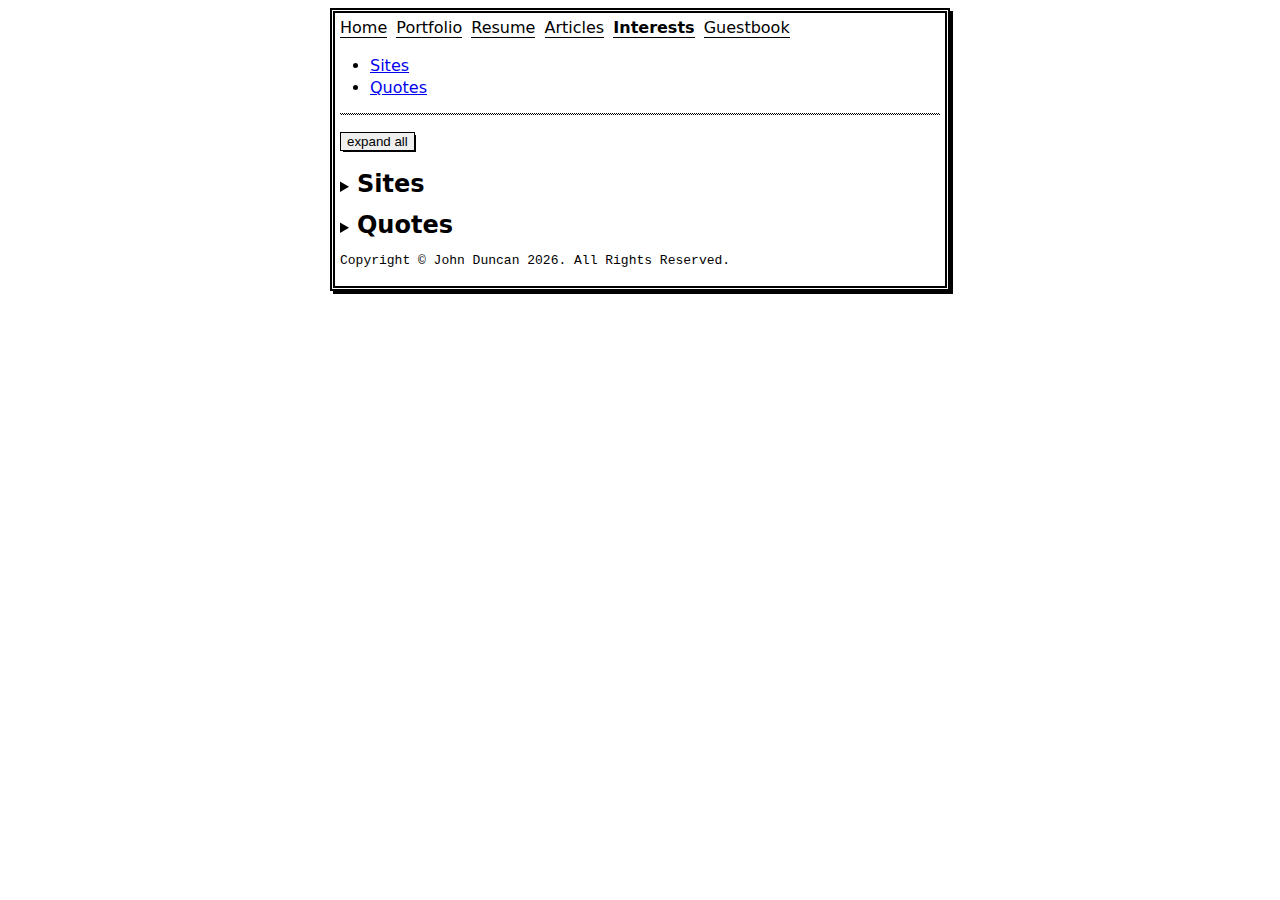
==== interests.html @ 8f8f857f "homepage" ====
<!doctype html>
<head>
	<meta charset="utf-8">
	<meta name="Author" content="John Duncan"/>
	<meta name="description" content="interests">
	<link rel="stylesheet" type="text/css" href="css/style.css"/>
	<title>interests</title>
	<link rel="inspiration" href="https://uriel.cat-v.org/profile">
	<script src="toc.js" type="module"></script>
</head>

<body>
	<header class="text">
		<a href="index.html">Home</a>
		<a href="portfolio.html">Portfolio</a>
		<a href="cv.pdf">Resume</a>
		<a href="research.html">Articles</a>
		<a href="interests.html"><b>Interests</b></a>
		<a href="https://www.yourworldoftext.com/~johnduncan/">Guestbook</a>
	</header>

	<main>
		<!-- <a href="index.html"><img src="img/renéefrench/back.gif"></a> -->
		<!-- <img class="center" src="img/renéefrench/bugthumb.gif"> -->

		<ul id="toc">
			<li><a href="#sites">Sites</a></li>
			<li><a href="#quotes">Quotes</a></li>
			<!--
			<li><a href="#music">Music</a></li>
			<li><a href="#literature">Literature</a></li>
			<ul>
				<li><a href="#authors">Authors</a></li>
				<li><a href="#books">Books</a></li>
				<li><a href="#journalists">Journalists</a></li>
				<li><a href="#philosophy">Philosophy</a></li>
				<li><a href="#poetry">Poetry</a></li>
			</ul>
			<li><a href="#architecture">Architecture</a></li>
			<li><a href="#art">Art</a></li>
			<ul>
				<li><a href="#glass">Glass</a></li>
				<ul>
					<li><a href="#glassmakers">Glassmakers</a></li>
					<li><a href="#studios">Studios</a></li>
				</ul>
				<li><a href="#sculpture">Sculpture</a></li>
			</ul>
			<li><a href="#design">Design</a></li>
			<li><a href="#film">Film</a></li>
			<li><a href="#directors">Directors</a></li>
			<li><a href="#actors">Actors</a></li>
			<li><a href="#photography">Photography</a></li>
			<li><a href="#television">Television</a></li>
			<li><a href="#science">Science</a></li>
			<ul>
				<li><a href="#computer science">Computer Science</a></li>
				<li><a href="#physics">Physics</a></li>
				<li><a href="#inventors">Inventors</a></li>
			</ul>
			<li><a href="#sports">Sports</a></li>
			-->
		</ul>

		<hr>

		<p><button id="expand">expand all</button></p>

		<details id="sites">
			<summary>
				<h2 class="initial">Sites</h2>
			</summary>
			
			<a href="https://thaer.no/ether/opening">https://thaer.no/</a>
			<a href="https://fauux.neocities.org/">https://fauux.neocities.org/</a>
		</details>

		<!-- https://stackoverflow.com/a/23979192/6201291 -->
		<details id="quotes">
			<summary><h2 class="initial">Quotes</h2></summary>
<blockquote><q>In some far off place
Many light years in space
I'll wait for you.
Where human feet have never trod,
Where human eyes have never seen.
I'll build a world of abstract dreams
And wait for you.</q>
— Sun Ra, Monorails and Satellites</blockquote>

<blockquote><q>He stepped down, trying not to look long at her, as if she were the sun, yet he saw her, like the sun, even without looking.</q>
— Leo Tolstoy, Anna Karenina</blockquote>

<blockquote><q>I can see the sun, but even if I cannot see the sun, I know that it exists. And to know that the sun is there - that is living.</q>
— Fyodor Dostoyevsky, The Brothers Karamazov</blockquote>

<blockquote><q>It felt like I swallowed the sun when we first met.</q>
— Shunji Iwai, April Story</blockquote>

<!-- ohttps://twitter.com/aesthetikeit/status/1483518958422478851 -->
<blockquote><q>then, with a passion exceeding all my
passions, I long for her kiss's sun to
shine in my mouth, on my day of
reckoning and deep shadows,

and I shall say: 'Come close!' And if I
thought I might taste her lips the day
I die, I should long for the day of my
death as if for the Messiah.</q>
— T. Carmi ט. כרמי, The Penguin Book of Hebrew Verse (2006)</blockquote>

<blockquote><q>Love is not consolation. It is light.</q>
— Simone Weil</blockquote>

<blockquote><q>When I was alive, I aimed to be a student not of longing but of light.</q>
― Maggie Nelson, Bluets</blockquote>

<blockquote><q>For no eye has ever seen the sun without becoming sun-like, nor could a soul ever see beauty without becoming beautiful. You must first actually become wholly God-like and wholly beautiful if you intend to see God and beauty.</q>
— Plotinus, 1.6.9.31-34</blockquote>

<blockquote><q>If the eye were not kindred to the Sun, it could not behold its light.</q>
— Goethe</blockquote>

<blockquote><q cite="https://archive.org/details/lessoiresdesai00mais/page/22/mode/2up p22">La terre entière, continuellement imbibée de sang, n'est qu'un autel immense où tout ce qui vit doit être immolé sans fin, sans mesure, sans relâche, jusqu'à la consommation des choses, jusqu'à l'extinction du mal, jusqu'à la mort de la mort</q>
(<q>The whole earth, perpetually steeped in blood, is nothing but a vast altar upon which all that is living must be immolated without end, without measure, without respite, until the consummation of things, until the extinction of evil, until the death of death.</q>)
— Joseph de Maistre, Les Soirées de Saint-Pétersbourg</blockquote>

<blockquote><q>'Come, my friends!' I said. 'Let us go! At last Mythology and the mystic cult of the ideal have been left behind. We are going to be present at the birth of the centaur and we shall soon see the first angels fly! We must break down the gates of life to test the bolts and the padlocks! Let us go! Here is they very first sunrise on earth! Nothing equals the splendor of its red sword which strikes for the first time in our millennial darkness.'</q>
— Manifesto of Futurism, Filippo Tommaso F.T. Marinetti</blockquote>

<blockquote><q>He could refract an idea which everyone thought simple into a hundred others, as the prism does with sunlight, each finer than the other, then gather together a host of others to recreate the white light of the sun, where others merely saw disorder and confusion.</q>
— Georg Christoph Lichtenberg as quoted in The Intelligence of Evil: Or, The Lucidity Pact by Jean Baudrillard</blockquote>

<blockquote><q>She appeared like an angel. Out of this filthy mess, she is alone. They... cannot... touch... her...</q>
— Paul Schrader, Taxi Driver</blockquote>

<blockquote><q>We sometimes encounter people, even perfect strangers, who begin to interest us at first sight, somehow suddenly, all at once, before a word has been spoken.</q>
— Fyodor Dostoyevsky, Crime and Punishment</blockquote>

<blockquote><q>Good communication is as stimulating as black coffee, and just as hard to sleep after.</q>

<q>Him that I love, I wish to be free – even from me.</q>
— Anne Morrow Lindbergh</blockquote>

<blockquote><q>The great art of films does not consist of descriptive movement of face and body, but in the movements of thought and soul transmitted in a kind of intense isolation.</q>
— Louise Brooks through James Card, Sight & Sound (Summer 1958, p. 240) <!-- Lulu in Hollywood --> </blockquote>

<blockquote><q>Loneliness does not come from having no people about one, but from being unable to communicate the things that seem important to oneself.</q>
— Carl Jung</blockquote>

<blockquote><q>Why do I feel this alone? Basically, because I’ve always been alone. I’ve always been alone. And alone I’ll be. It’s about time I become aware of it and never forget it.</q>
— Andrei Tarkovsky </blockquote>

<blockquote><q>Loneliness has followed me my whole life, everywhere. In bars, in cars, sidewalks, stores, everywhere. There's no escape. I'm God's lonely man.</q>
— Paul Schrader, Taxi Driver </blockquote>

<blockquote><q>We are discontinuous beings, individuals who perish in isolation in the midst of an incomprehensible adventure, but we yearn for our lost continuity ... Along with our tormenting desire that this evanescent thing should last, there stands our obsession with a primal continuity linking us with everything that is ... this nostalgia is responsible for ... eroticism in man.</q>

<q>Erotism is the affirmation of life, even in death</q>
— Bataille, Erotism: Death and Sensuality</blockquote>

<blockquote><q>I want to be with those who know secret things or else alone.</q>

<q>Love consists of this: two solitudes that meet, protect and greet each other. </q>

<q>I hold this to be the highest task of a bond between two people: that each should stand guard over the solitude of the other.</q>

<q>The point of marriage is not to create a quick commonality by tearing down all boundaries; on the contrary, a good marriage is one in which each partner appoints the other to be the guardian of his solitude, and thus they show each other the greatest possible trust. A merging of two people is an impossibility, and where it seems to exist, it is a hemming-in, a mutual consent that robs one party or both parties of their fullest freedom and development. But once the realization is accepted that even between the closest people infinite distances exist, a marvelous living side-by-side can grow up for them, if they succeed in loving the expanse between them, which gives them the possibility of always seeing each other as a whole and before an immense sky.</q>
― Rainer Maria Rilke, Letters to a Young Poet </blockquote>

<blockquote><q>Man shouldn’t be able to see his own face – there’s nothing more sinister. Nature gave him the gift of not being able to see it, and of not being able to stare into his own eyes.

Only in the water of rivers and ponds could he look at his face. And the very posture he had to assume was symbolic. He had to bend over, stoop down, to commit the ignominy of beholding himself.

The inventor of the mirror poisoned the human heart.</q>
— Fernando Pessoa, The Book of Disquiet</blockquote>

<blockquote><q>The industriousness of the ancients is in our hands; they even make their past present in our times and we are struck dumb; their memory lives in us and we are without memorials of our own. What a miracle! The dead are alive and the living are buried by them.</q>
— Walter Map, De Nugis Curialium (12th century, ed. 1914 M.R. James, p. 203)</blockquote>

<blockquote><q>All soap abandon ye who enter here.</q>
— Krazy Kat Klub (1919)</blockquote>

<blockquote><q>It is inconceivable that something is lost forever.</q>
— The Instructions of Shuruppak, 2600 BCE</blockquote>
		</details>

		<!--
		<details id="music">
			<summary>
				<h2 class="initial"><a href="https://open.spotify.com/user/frub3nz">Music</a></h2>
			</summary>

			<ul>
				<li>Hank Williams</li>
				<li>Conor Oberst</li>
				<li>Eliott Smith</li>
				<li>Townes Van Zandt</li>
				<li>Neil Young</li>
				<li>døves</li>
				<li>Lana Del Rey</li>
				<li>Jenny Lewis</li>
			</ul>
			<p></p>
		</details>

		<details id="literature">
			<summary>
				<h2 class="initial"><a href="https://www.goodreads.com/user/show/52931482-john-duncan">Literature</a></h2>
			</summary>
			<h3 id="authors">Authors</h3>
			<h3 id="books">Books</h3>
			<h3 id="journalists">Journalists</h3>
				Janet Malcolm
			<h3 id="philosophy">Philosophy</h3>
			<ul>
				<li>Fernando Pessoa</li>
			</ul>
			<h3 id="poetry">Poetry</h3>
			<ul>
				<li>Sylvia Plath</li>
			</ul>

			<p></p>
		</details>

		<details id="architecture">
			<summary>
				<h2 class="initial">Architecture</h2>
				Sophia Hayden
			</summary>
			
			<p></p>
		</details>

		<details id="art">
			<summary>
				<h2 class="initial">Art</h2>
			</summary>

			<ul>
				<li><a href="https://www.instagram.com/reneefrench/">Renée French</a></li>
				<li><a href="https://twitter.com/artofthewake">Carol Wade</a></li>
				<li><a href="https://twitter.com/rosioire">Irene</a></li>
				<li>Egon Schiele</li>
				<li>Hildegard of Bingen</li>
				<li>Edvard Munch</li>
				<li>Robert Fludd</li>
				Alphonse Mucha
			</ul>

			<h3 id="glass">Glass</h3>
			<h4 id="glassmakers">Glassmakers</h4>
			<ul>
				<li>Louis Comfort Tiffany (Tiffany Studios)</li>
				<li>Clara Driscoll (Tiffany Studios)</li>
				<li>Agnes Northrop (Tiffany Studios)</li>
				<li>Frederick Carder (Steuben Glass Works)</li>
				<li>William Morris (Morris & Company)</li>
			</ul>

			<h4 id="studios">Studios</h4>
			<ul>
				<li>Tiffany Studios</li>
				<li>D'Ascenzo Studios</li>
				<li>Steuben Glass Works</li>
				<li>Morris & Company</li>
				<li>Handel</li>
				<li>Duffner & Kimberly</li>
				<li>Charles Parker Company</li>
				<li>Edward Miller & Company</li>
				<li>Bradley & Hubbard Manufacturing Company</li>
				<li>Royal Art Glass Company</li>
			</ul>

			<h4 id="typographers">Typographers</h4>
			<ul>
				Nicolas Jenson<
					Roman type

				Emery Walker
				T. J. Cobden-Sanderson
					Doves Type
			</ul>

			<h4> interior designers</h4>
			<ul>
				Candace Wheeler

			</ul>
	- Bigelow, Kennard & Co.
	- Chicago Mosaic
	- Steuben
	- Gorham
	- Galle
	- Whaley
	- Williamson
	- Moe Bridges
	- Rookwood
	- Teco
	- Pairpoint
	- Wilkinson
	- Suess
	- Daum Nancy
			<h3 id="sculpture">Sculpture</h3>
			<ul>
				<li>Stanisław Szukalski</li>
				<li>Jacob Epstein</li>
				<li>Henri Gaudier-Brzeska</li>
			</ul>

			<p></p>
		</details>

		<details id="design">
			<summary>
				<h2 class="initial">Design</h2>
			</summary>

			<p></p>
		</details>

		<details id="film">
			<summary>
				<h2 class="initial"><a href="https://letterboxd.com/johnduncan/">Film</a></h2>
			</summary>

			<img cite="https://www.loc.gov/item/00650637/ https://www.shutterstock.com/editorial/image-editorial/buster-keaton-5884024ab https://www.shutterstock.com/editorial/image-editorial/buster-keaton-1929-5868192a https://www.shutterstock.com/editorial/search/buster-keaton" class="center half" src="img/keaton.jpg">

			<h3 id="directors">Directors</h3>
			<ul>
				<li>Wong Kar-Wai</li>
				<li>Buster Keaton</li>
			</ul>
			<h3 id="actors">Actors</h3>
			<ul>
				<li>Buster Keaton</li>
			</ul>

			<p></p>
		</details>

		<details id="photography">
			<summary>
				<h2 class="initial"><a href="https://www.instagram.com/johndduncan/">Photography</a></h2>
			</summary>

			<ul>
				<li>Segey Prokudin-Gorsky</li>
				<li>Fan Ho</li>
				<li>Vivian Meier</li>
				<li>William Herbert Mortensen</li>
				<li>Arnold Genthe</li>
				<li>Frances Benjamin Johnston</li>
				<li>Lewis Hine</li>
				<li>Masha Ivashintsova</li>
				<li>Paul J. Woolf</li>
				<li>Jan Saudek</li>
				<li>Albert Kahn</li>
				<li>Ansel Adams</li>
				<li>Lora Webb Nichols</li>
				<li>Gertrude Käsebier</li>
				<li>Vsevolod Ivanov</li>
				<li>Ruth Orkin</li>
				<li>John Gutmann</li>
				<li>Dorothea Lange</li>
				<li>Farm Security Administration</li>
				<li>Diane Arbus</li>
			</ul>

			<ul>
				<li>Harris & Ewing</li>
				<li>Detroit Publishing Company</li>
				<li>American Colony Photo Department</li>
				<li>National Photo Company Collection</li>
				<li>Lawrence & Houseworth</li>
			</ul>
		</details>

		<details id="television">
			<summary>
				<h2 class="initial">Television</h2>
			</summary>

			<p></p>
		</details>

		<details id="science">
			<summary>
				<h2 class="initial">Science</h2>
			</summary>

			<h3 id="computer science">Computer Science</h3>
			<ul>
				<li>Rob Pike</li>
				<li>Ken Thompson</li>
				<li>Dennis Ritchie</li>
				<li>Russ Cox</li>
				<li>John Von Neumann</li>
				<li>Alonzo Church</li>
				<li>Alan Turing</li>
				<li>Charles Babbage</li>
				<li>Ada Lovelace</li>
				<li><a href="https://uriel.cat-v.org/profile">Uriel Mangado Pereira</a></li>
			</ul>
			
			<h3 id="physics">Physics</h3>

			<h3 id="inventors">Textiles</h3>
			<ul>
				<li>William Morris</li>
				<li>Joseph Marie Jacquard</li>
			</ul>
		</details>

		<details id="sports">
			<summary>
				<h2 class="initial">Sports</h2>
			</summary>

			<ul>
				<li>Tennis</li>
				<li>Bowling</li>
				<li>Hiking</li>
				<li>Frisbee</li>
				<li>Biking</li>
				<li>Swimming</li>
				<li>Chess</li>
			</ul>
		</details>
		-->

		<footer>
<pre>
Copyright &copy; John Duncan <script>document.write(new Date().getFullYear());</script><noscript>2024</noscript>. All Rights Reserved.
</pre>
		</footer>
	</main>
</body>
</html>
---- css/style.css ----
html {
	display: grid;
	place-items: center;
	/* keep body centered in the same position on screen
	irrespective of whether or not the scrollbar is being rendered */
	overflow-x: hidden;
	width: 100vw;
}

body {
	/* https://tailwindcss.com/docs/font-family font-sans */
	font-family: ui-sans-serif, system-ui, -apple-system, BlinkMacSystemFont, Roboto, "Inter", "Helvetica Neue", Arial, "Noto Sans", sans-serif, "Apple Color Emoji", "Segoe UI Emoji", "Segoe UI Symbol", "Noto Color Emoji";
	font-feature-settings: "kern" 1,"liga" 1,"calt" 1;
	text-rendering: optimizeLegibility;
	/* -moz-osx-font-smoothing: grayscale; */
	/* -webkit-font-smoothing: antialiased; */
	min-width: 600px;
	max-width: 600px;
	border: 5px double black;
	box-shadow: 3px 3px;
	padding: 5px;

}
@media only screen and (max-width: 610px) {
	body {
		width: initial;
	}
}
h2.initial {
	display: initial;
}
h2.toc-title {
	font-family: cursive, serif;
	font-style: italic;
	font-size: 300%;
	line-height: 83%;
}
blockquote {
	white-space: pre-wrap;
}
object {
	margin-block: 1em;
}
a:hover {
	background-color: rgba(0, 0, 0, 0.1);
}
p.article {
	/* chianowski */
	font-size: 1.2em;
    line-height: 1.6em;
    /* research!rsc */
    /* line-height: 144%; */
	/* substack */
	/*
	width: 728px;
	font-size: 18px;
	font-family: serif;
	line-height: 1.3;
	*/
}
pre {
	/* https://tailwindcss.com/docs/font-family font-mono */
	font-family: ui-monospace, SFMono-Regular, Menlo, Monaco, Consolas, "Liberation Mono", "Courier New", monospace;
	font-size: 13px;
}
pre.left {
	text-align: left;
}
pre.center {
	text-align: center;
}
pre.right {
	text-align: right;
	margin: 0;
	margin-right: 5px;
}
q {
	font-style: italic;
}
header.img {
	margin-block: 10px;
}
header.info {
	display: flex
}
header.text a {
	margin-right: .25em;
}
header.text a {
	border-bottom: solid 1px #000;
	text-decoration: none;
}
header.text a:link {
	/*text-decoration: underline;*/
	color: #000;
}
header.text a:visited {
	color: #000;
}
header.center {
	display: flex;
	justify-content: center;
	align-items: baseline;
}
footer {
	clear: both;
}
img.center, object.center {
	display: block;
	margin-left: auto;
	margin-right: auto;
}
img.half {
	width: 50%;
}
img.quarter {
	width: 25%;
}
img.xsmall {
	width: 15%;
}
hr, img.crisp, img[src$=".gif"] {
	image-rendering: optimizeSpeed;
	image-rendering: -moz-crisp-edges; /* Firefox (deprecated) */
	image-rendering: -o-crisp-edges; /* Opera */
	image-rendering: -webkit-optimize-contrast; /* Chrome */
	image-rendering: pixelated; /* Chrome */
	image-rendering: optimize-contrast; /* CSS3 Proposed */
	-ms-interpolation-mode: nearest-neighbor; /* IE8+ */
	image-rendering: crisp-edges; /* Firefox */
}
div.catclock {
	position: relative;
}
div.catclock > img.minutes {
	backface-visibility: hidden;
	position: absolute;
	right: 70px;
	top: 123px;
	transform: rotate(0deg);
	transform-origin: 50% 86%;
	transform-style: flat;
}
div.catclock > img.hours {
	backface-visibility: hidden;
	position: absolute;
	right: 70px;
	top: 135px;
	transform: rotate(0deg);
	transform-origin: 50% 78%;
	transform-style: flat;
}
div.weather {
	display: flex;
	flex-direction: column;
	align-items: center;
}
img.absolute {
	position: absolute;
}
img.logo {
	height: 109px;
}
img.right {
	float: right;
}
img.portfolio {
	width: 49.5%;
}
ul {
	padding-inline-start: 30px;
}
ul#toc {
	display: flex;
	flex-direction: column;
	flex-wrap: wrap;
}
li {
	margin-top: 3px;
}
details {
	margin-block: .83em;
}
summary:hover {
	cursor: pointer;
}

hr {
	background-image: url("img/hr.gif");
	border: 0px;
	display: block;
	height: 2px;
	margin: 0;
}

select, textarea, input[type="text"], input[type="date"], input[type="button"], input[type="submit"], button {
	border: 1px double black;
	margin-bottom: 3px;
	box-shadow: 2px 2px 0px -1px black;
}

input[type="button"]:active, input[type="submit"]:active, button:active {
	box-shadow: none;
	margin-left: 1px;
	margin-top: 1px;
	margin-bottom: 2px;
}

table {
	width: 100%;
}

table > tbody > tr > td:first-child {
	width: 80%;
}

tr {
	display: flex;
	justify-content: space-between;
}
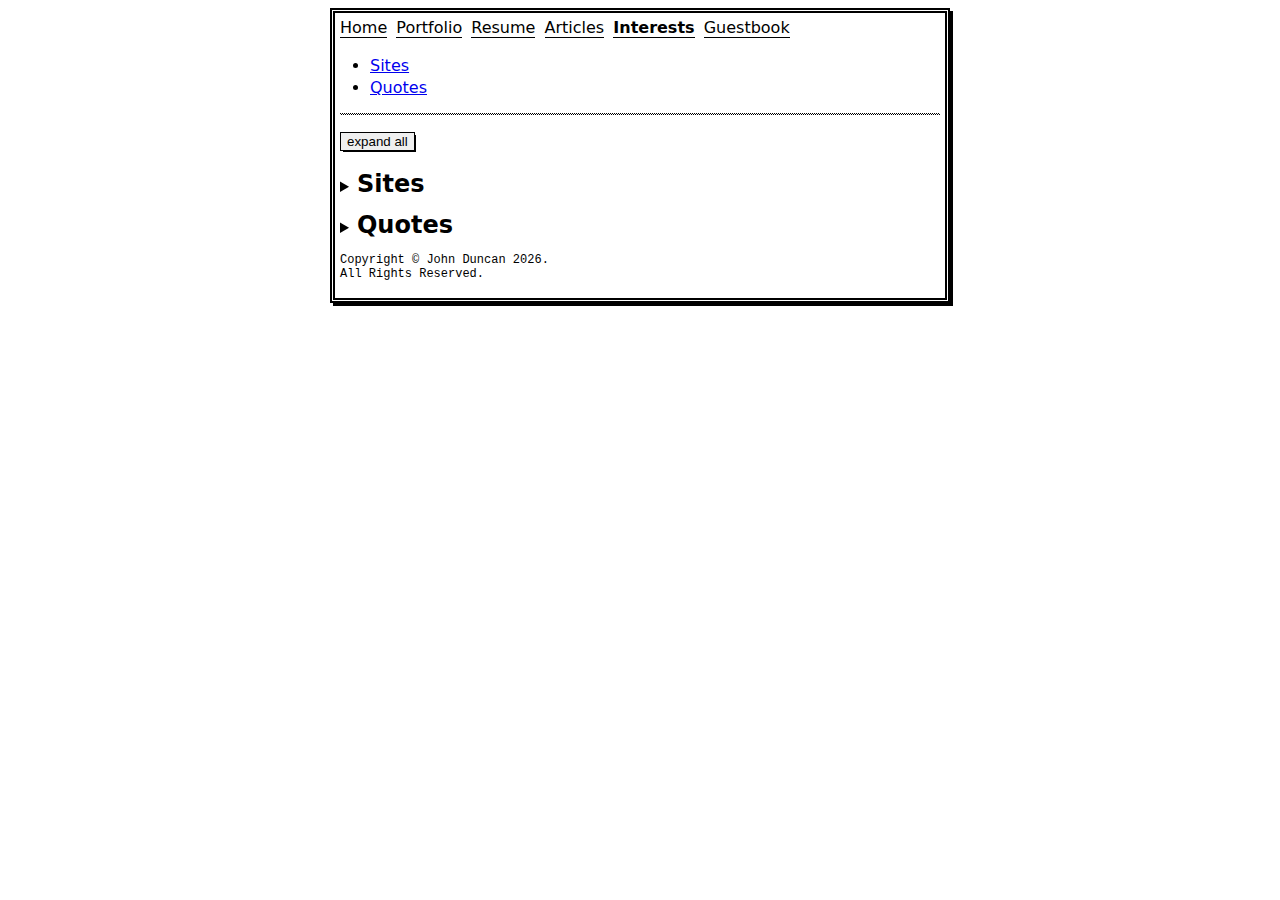
==== commit d0c64703: "remove viewport, better width, update toc.js logic for portfolio" ====
--- a/interests.html
+++ b/interests.html
@@ -431,7 +431,8 @@
 
 		<footer>
 <pre>
-Copyright &copy; John Duncan <script>document.write(new Date().getFullYear());</script><noscript>2024</noscript>. All Rights Reserved.
+Copyright &copy; John Duncan <script>document.write(new Date().getFullYear());</script><noscript>2024</noscript>.
+All Rights Reserved.
 </pre>
 		</footer>
 	</main>
--- a/css/style.css
+++ b/css/style.css
@@ -1,21 +1,11 @@
-html {
-	display: grid;
-	place-items: center;
-	/* keep body centered in the same position on screen
-	irrespective of whether or not the scrollbar is being rendered */
-	overflow-x: hidden;
-	width: 100vw;
-}
-
 body {
 	/* https://tailwindcss.com/docs/font-family font-sans */
 	font-family: ui-sans-serif, system-ui, -apple-system, BlinkMacSystemFont, Roboto, "Inter", "Helvetica Neue", Arial, "Noto Sans", sans-serif, "Apple Color Emoji", "Segoe UI Emoji", "Segoe UI Symbol", "Noto Color Emoji";
 	font-feature-settings: "kern" 1,"liga" 1,"calt" 1;
 	text-rendering: optimizeLegibility;
-	/* -moz-osx-font-smoothing: grayscale; */
-	/* -webkit-font-smoothing: antialiased; */
-	min-width: 600px;
-	max-width: 600px;
+	margin-left: auto;
+	margin-right: auto;
+	width: 600px;
 	border: 5px double black;
 	box-shadow: 3px 3px;
 	padding: 5px;
@@ -47,9 +37,9 @@
 p.article {
 	/* chianowski */
 	font-size: 1.2em;
-    line-height: 1.6em;
-    /* research!rsc */
-    /* line-height: 144%; */
+	line-height: 1.6em;
+	/* research!rsc */
+	/* line-height: 144%; */
 	/* substack */
 	/*
 	width: 728px;
@@ -61,7 +51,7 @@
 pre {
 	/* https://tailwindcss.com/docs/font-family font-mono */
 	font-family: ui-monospace, SFMono-Regular, Menlo, Monaco, Consolas, "Liberation Mono", "Courier New", monospace;
-	font-size: 13px;
+	font-size: 12px;
 }
 pre.left {
 	text-align: left;
